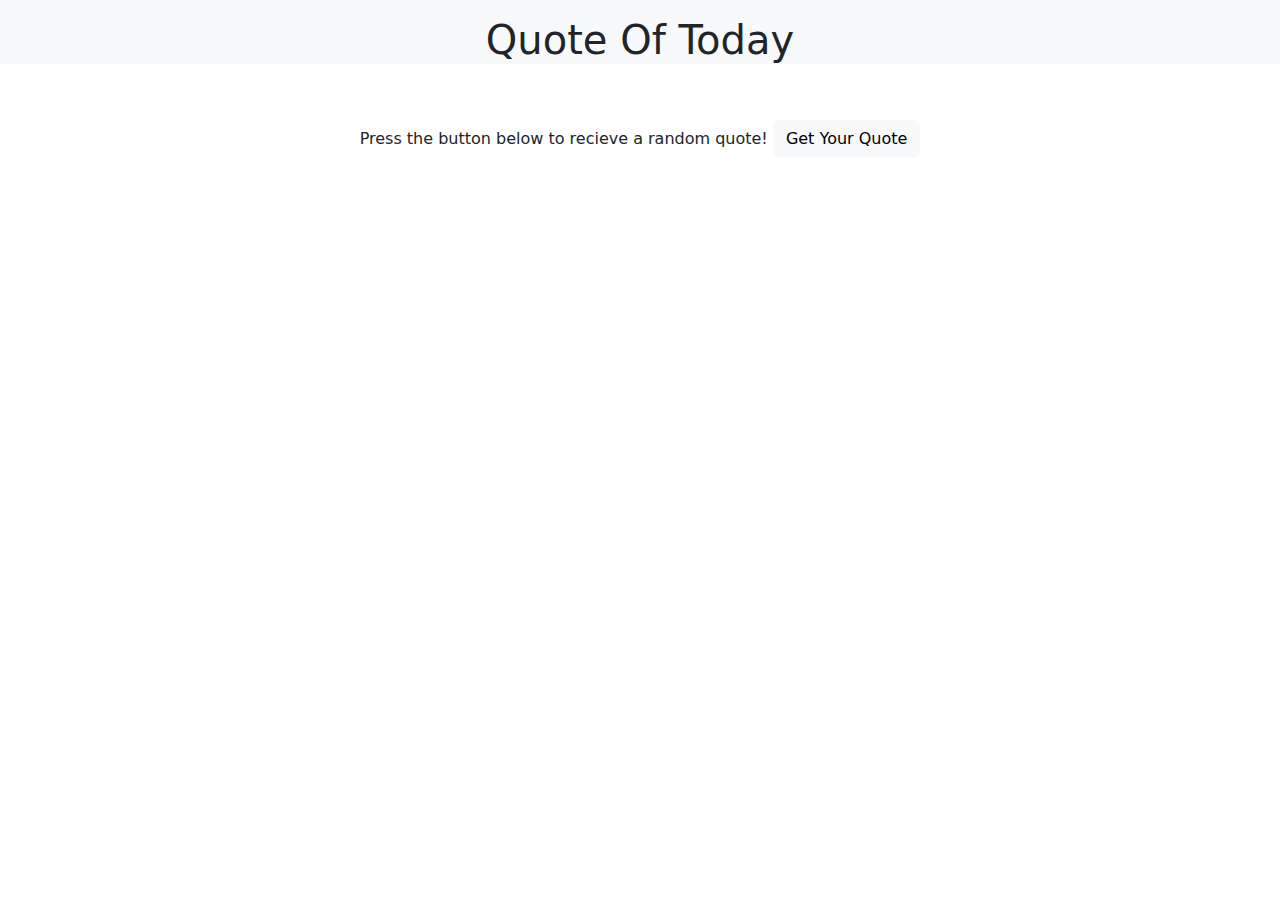
==== index.html @ d44d227b "first commit" ====
<!DOCTYPE html>
<html lang="en">
<head>
    <meta charset="UTF-8">
    <meta name="viewport" content="width=device-width, initial-scale=1.0">
    <title>Assignment JS 2</title>
    <link rel="stylesheet" href="bootstrap.min.css">
    <link rel="stylesheet" href="Assignment JS 2.css">
</head>
<body>

        <h2 class="text-center h1 bg-body-tertiary pt-3">Quote Of Today</h2>
        <div id="Quote" class="text-center pt-5">Press the button below to recieve a random quote!
            <button class="btn btn-light text-center" onclick="generateQuote()">Get Your Quote</button>
        </div>
    







    <script src="bootstrap.bundle.min.js"></script>
    <script src="Assignment JS 2.js"></script>
</body>
</html>
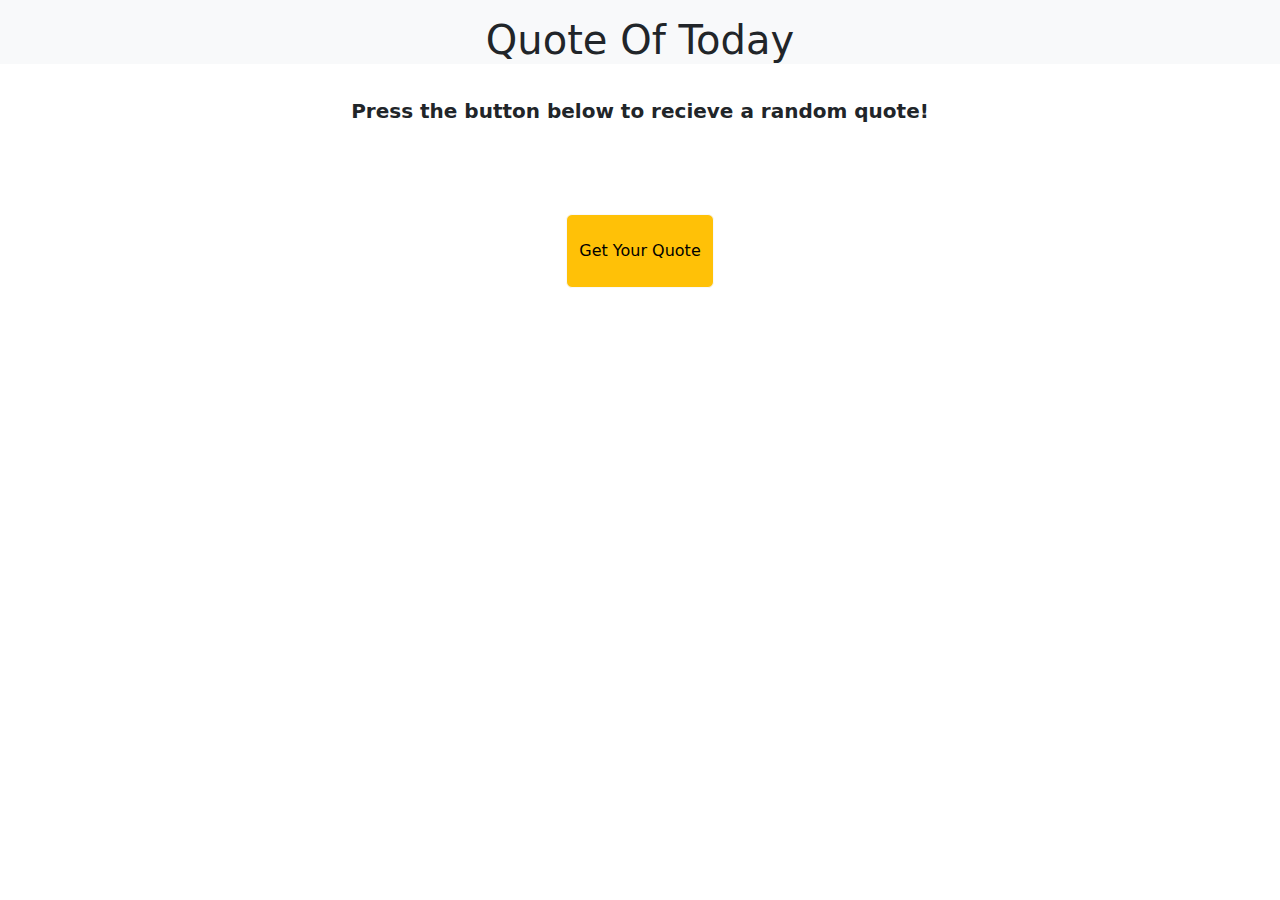
==== commit 31e17c31: "Third-commit" ====
--- a/index.html
+++ b/index.html
@@ -5,14 +5,19 @@
     <meta name="viewport" content="width=device-width, initial-scale=1.0">
     <title>Assignment JS 2</title>
     <link rel="stylesheet" href="bootstrap.min.css">
-    <link rel="stylesheet" href="Assignment JS 2.css">
+    <link rel="stylesheet" href="index.css">
 </head>
 <body>
-
-        <h2 class="text-center h1 bg-body-tertiary pt-3">Quote Of Today</h2>
-        <div id="Quote" class="text-center pt-5">Press the button below to recieve a random quote!
-            <button class="btn btn-light text-center" onclick="generateQuote()">Get Your Quote</button>
+    <div>
+        <h2 class="h1 text-center bg-body-tertiary pt-3">Quote Of Today</h2>
+        <p class="text-center py-4 fw-bolder lead">Press the button below to recieve a random quote!</p>
+        <div id="Quote" class="text-center pt-5">
+            <button class="btn btn-light text-center py-4 bg-warning" onclick="generateQuote()">Get Your Quote</button>
         </div>
+        <h4 id="Quotebox" class="text-center py-4"></h4>
+        <h5 id="Authorbox" class="text-center py-2"></h5>
+    </div>
+       
     
 
 
@@ -22,6 +27,6 @@
 
 
     <script src="bootstrap.bundle.min.js"></script>
-    <script src="Assignment JS 2.js"></script>
+    <script src="index.js"></script>
 </body>
 </html>